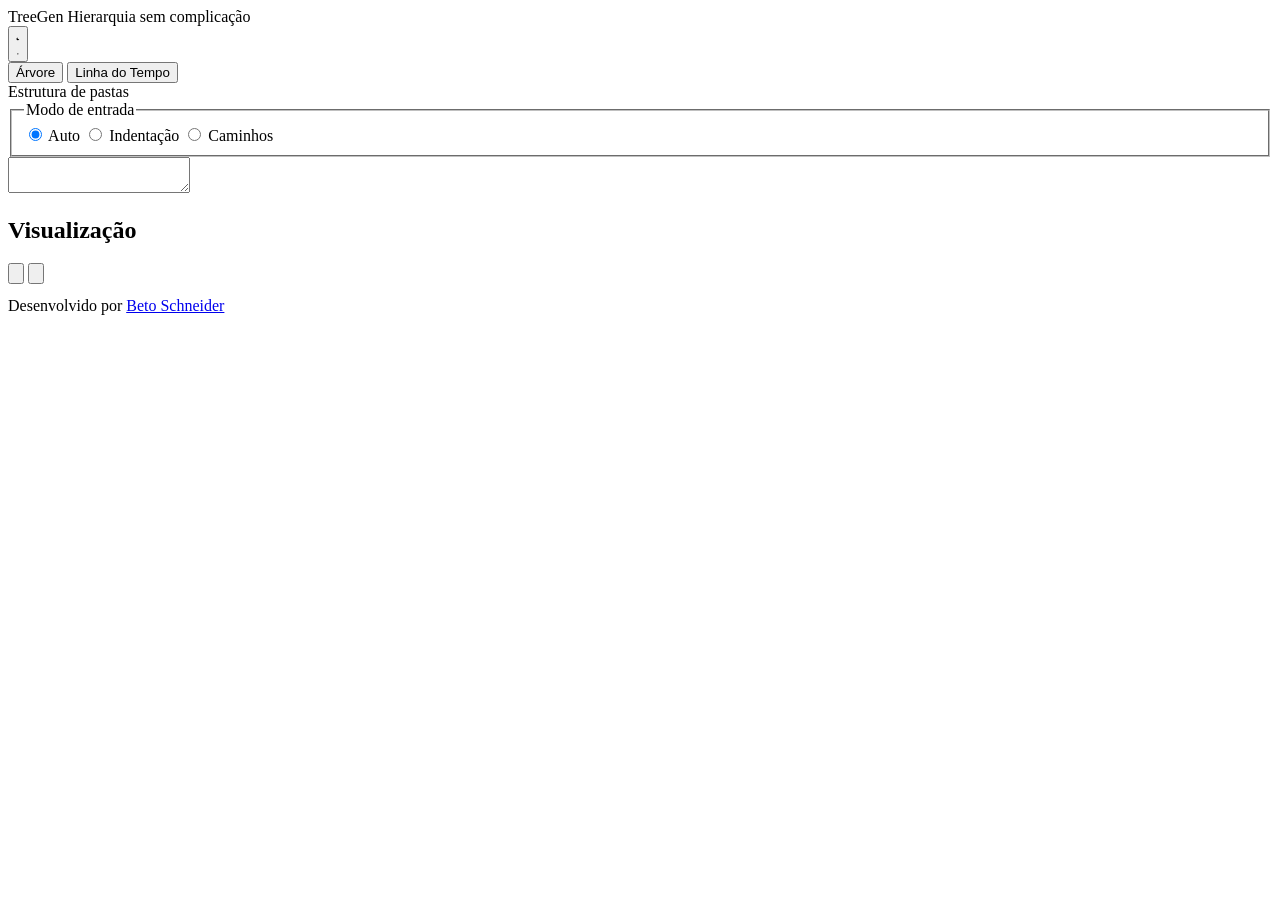
==== src/treegen/static/index.html @ 50c12253 "novo nome" ====
<!doctype html>
<html lang="pt-BR">
  <head>
    <meta charset="utf-8" />
    <meta name="viewport" content="width=device-width, initial-scale=1" />
    <meta name="color-scheme" content="light dark" />
    <link
      rel="icon"
      type="image/svg+xml"
      href="data:image/svg+xml,<svg xmlns='http://www.w3.org/2000/svg' viewBox='0 0 24 24' fill='none' stroke='%231f2328' stroke-width='2' stroke-linecap='round' stroke-linejoin='round'><circle cx='12' cy='6' r='2.5'/><circle cx='6' cy='18' r='2.5'/><circle cx='18' cy='18' r='2.5'/><path d='M12 8.5v3.5'/><path d='M6 15.5V12h12v3.5'/></svg>"
    />
    <link
      rel="icon"
      type="image/svg+xml"
      media="(prefers-color-scheme: dark)"
      href="data:image/svg+xml,<svg xmlns='http://www.w3.org/2000/svg' viewBox='0 0 24 24' fill='none' stroke='%23e6e8eb' stroke-width='2' stroke-linecap='round' stroke-linejoin='round'><circle cx='12' cy='6' r='2.5'/><circle cx='6' cy='18' r='2.5'/><circle cx='18' cy='18' r='2.5'/><path d='M12 8.5v3.5'/><path d='M6 15.5V12h12v3.5'/></svg>"
    />
    <title>TreeGen</title>
    <link rel="stylesheet" href="/css/style.css" />
    <script src="/js/api.js" defer></script>
    <script src="/js/app.js" defer></script>
  </head>
  <body>
    <header class="topbar">
      <div class="brand-group">
        <span class="brand">TreeGen</span>
        <span class="slogan">Hierarquia sem complicação</span>
      </div>
      <button
        id="theme-toggle"
        class="icon-button tooltip"
        type="button"
        aria-label="Alternar tema"
        data-tooltip="Alternar tema"
      >
        <svg class="icon theme-icon theme-icon-moon" viewBox="0 0 24 24" aria-hidden="true">
          <path d="M21 12.8A9 9 0 1 1 11.2 3a7 7 0 0 0 9.8 9.8Z"></path>
        </svg>
        <svg class="icon theme-icon theme-icon-sun" viewBox="0 0 24 24" aria-hidden="true">
          <circle cx="12" cy="12" r="4"></circle>
          <path
            d="M12 2v2M12 20v2M4.9 4.9l1.4 1.4M17.7 17.7l1.4 1.4M2 12h2M20 12h2M4.9 19.1l1.4-1.4M17.7 6.3l1.4-1.4"
          ></path>
        </svg>
      </button>
    </header>

    <main class="layout">
      <section class="column" aria-labelledby="editor-label">
        <div class="tabs" role="tablist" aria-label="Tipo de estrutura">
          <button
            id="tab-tree"
            class="tab"
            type="button"
            role="tab"
            aria-selected="true"
            aria-controls="editor-panel"
            data-tab="tree"
          >
            Árvore
          </button>
          <button
            id="tab-timeline"
            class="tab"
            type="button"
            role="tab"
            aria-selected="false"
            aria-controls="editor-panel"
            data-tab="timeline"
          >
            Linha do Tempo
          </button>
        </div>

        <div id="editor-panel" class="editor" role="tabpanel" aria-labelledby="tab-tree">
          <label id="editor-label" for="input">Estrutura de pastas</label>

          <fieldset id="mode-row" class="mode-row">
            <legend class="sr-only">Modo de entrada</legend>
            <label><input type="radio" name="tree-mode" value="auto" checked /> Auto</label>
            <label><input type="radio" name="tree-mode" value="indentation" /> Indentação</label>
            <label><input type="radio" name="tree-mode" value="paths" /> Caminhos</label>
          </fieldset>

          <textarea
            id="input"
            class="input"
            spellcheck="false"
            autocomplete="off"
            autocapitalize="off"
            aria-describedby="hint"
          ></textarea>

          <p id="hint" class="hint"></p>
          <pre id="example" class="example" aria-hidden="true"></pre>
        </div>
      </section>

      <section class="column" aria-labelledby="output-title">
        <div class="output-head">
          <h2 id="output-title" class="section-title">Visualização</h2>
          <div class="output-actions">
            <button
              id="copy"
              class="icon-button tooltip"
              type="button"
              aria-label="Copiar"
              data-tooltip="Copiar"
            >
              <svg class="icon" viewBox="0 0 24 24" aria-hidden="true">
                <rect x="9" y="9" width="11" height="11" rx="2.5"></rect>
                <path d="M6 15H5.5A2.5 2.5 0 0 1 3 12.5v-7A2.5 2.5 0 0 1 5.5 3h7A2.5 2.5 0 0 1 15 5.5V6"></path>
              </svg>
            </button>
            <button
              id="download"
              class="icon-button tooltip"
              type="button"
              aria-label="Baixar TXT"
              data-tooltip="Baixar TXT"
            >
              <svg class="icon" viewBox="0 0 24 24" aria-hidden="true">
                <path d="M12 3v11"></path>
                <path d="m7.5 10 4.5 4.5L16.5 10"></path>
                <path d="M5 20h14"></path>
              </svg>
            </button>
          </div>
        </div>

        <pre id="output" class="output" aria-live="polite" aria-atomic="true"></pre>
      </section>
    </main>

    <footer class="footer">
      Desenvolvido por
      <a href="https://betoschneider.com" target="_blank" rel="noopener noreferrer"
        >Beto Schneider</a
      >
    </footer>

    <p id="status" class="status" role="status" aria-live="polite"></p>
  </body>
</html>
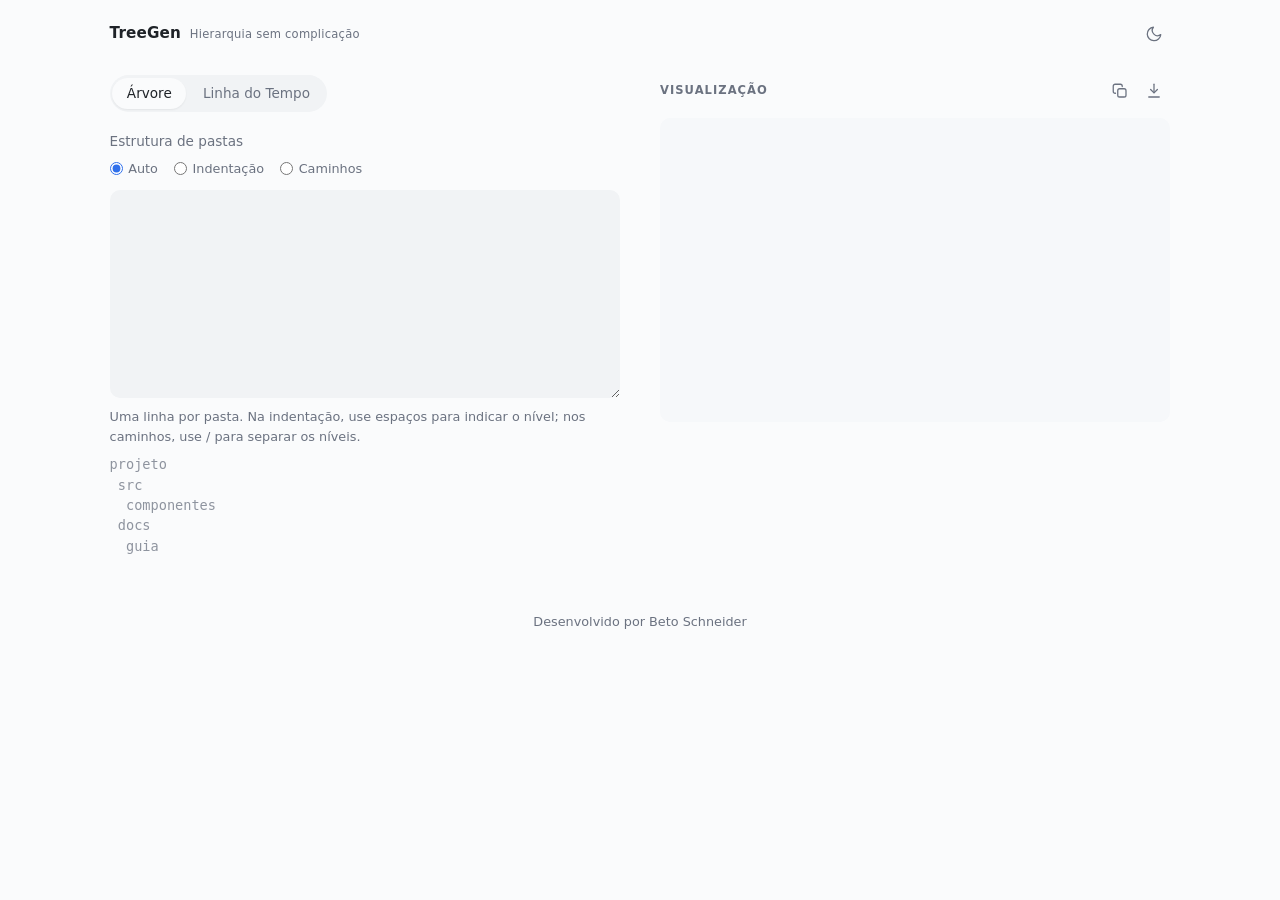
==== commit 6210526e: "redirecionamento" ====
--- a/src/treegen/static/index.html
+++ b/src/treegen/static/index.html
@@ -16,9 +16,9 @@
       href="data:image/svg+xml,<svg xmlns='http://www.w3.org/2000/svg' viewBox='0 0 24 24' fill='none' stroke='%23e6e8eb' stroke-width='2' stroke-linecap='round' stroke-linejoin='round'><circle cx='12' cy='6' r='2.5'/><circle cx='6' cy='18' r='2.5'/><circle cx='18' cy='18' r='2.5'/><path d='M12 8.5v3.5'/><path d='M6 15.5V12h12v3.5'/></svg>"
     />
     <title>TreeGen</title>
-    <link rel="stylesheet" href="/css/style.css" />
-    <script src="/js/api.js" defer></script>
-    <script src="/js/app.js" defer></script>
+    <link rel="stylesheet" href="css/style.css" />
+    <script src="js/api.js" defer></script>
+    <script src="js/app.js" defer></script>
   </head>
   <body>
     <header class="topbar">
--- a/src/treegen/static/css/style.css
+++ b/src/treegen/static/css/style.css
@@ -0,0 +1,399 @@
+:root {
+  --bg: #fafbfc;
+  --text: #1f2328;
+  --muted: #6b7280;
+  --soft: #f1f3f5;
+  --soft-hover: #e9ecef;
+  --border: #e6e8eb;
+  --accent: #2f6feb;
+  --code-bg: #f6f8fa;
+  --code-fg: #24292f;
+  --error: #b42318;
+  --toast-bg: #1f2328;
+  --toast-fg: #f6f8fa;
+  --radius: 10px;
+  color-scheme: light;
+}
+
+[data-theme="dark"] {
+  --bg: #0f1115;
+  --text: #e6e8eb;
+  --muted: #9aa4b2;
+  --soft: #1b1f26;
+  --soft-hover: #232833;
+  --border: #262b33;
+  --accent: #5b9bff;
+  --code-bg: #14171d;
+  --code-fg: #e6e8eb;
+  --error: #ff8a80;
+  --toast-bg: #e6e8eb;
+  --toast-fg: #14171d;
+  color-scheme: dark;
+}
+
+* {
+  box-sizing: border-box;
+}
+
+body {
+  margin: 0;
+  min-height: 100vh;
+  background: var(--bg);
+  color: var(--text);
+  font-family: system-ui, -apple-system, "Segoe UI", Roboto, sans-serif;
+  font-size: 15px;
+  line-height: 1.55;
+  -webkit-font-smoothing: antialiased;
+}
+
+.sr-only {
+  position: absolute;
+  width: 1px;
+  height: 1px;
+  margin: -1px;
+  padding: 0;
+  overflow: hidden;
+  clip: rect(0 0 0 0);
+  white-space: nowrap;
+  border: 0;
+}
+
+/* Topo ------------------------------------------------------------------- */
+.topbar {
+  display: flex;
+  align-items: center;
+  justify-content: space-between;
+  max-width: 1080px;
+  margin: 0 auto;
+  padding: 1.1rem 0.6rem;
+}
+
+.brand {
+  font-size: 0.95rem;
+  font-weight: 600;
+  letter-spacing: 0.01em;
+}
+
+.brand-group {
+  display: flex;
+  align-items: baseline;
+  gap: 0.55rem;
+  min-width: 0;
+}
+
+.slogan {
+  font-size: 0.72rem;
+  color: var(--muted);
+  letter-spacing: 0.02em;
+  white-space: nowrap;
+  overflow: hidden;
+  text-overflow: ellipsis;
+}
+
+.icon-button {
+  display: inline-flex;
+  align-items: center;
+  justify-content: center;
+  width: 2rem;
+  height: 2rem;
+  padding: 0;
+  border: 0;
+  border-radius: 8px;
+  background: transparent;
+  color: var(--muted);
+  cursor: pointer;
+  transition: background-color 0.15s ease, color 0.15s ease;
+}
+
+.icon-button:hover {
+  background: var(--soft);
+  color: var(--text);
+}
+
+.icon {
+  display: block;
+  width: 18px;
+  height: 18px;
+  fill: none;
+  stroke: currentColor;
+  stroke-width: 1.7;
+  stroke-linecap: round;
+  stroke-linejoin: round;
+}
+
+.theme-icon-sun {
+  display: none;
+}
+
+[data-theme="dark"] .theme-icon-moon {
+  display: none;
+}
+
+[data-theme="dark"] .theme-icon-sun {
+  display: block;
+}
+
+/* Layout ----------------------------------------------------------------- */
+.layout {
+  display: grid;
+  grid-template-columns: minmax(0, 1fr) minmax(0, 1fr);
+  gap: 2.5rem;
+  max-width: 1080px;
+  margin: 0 auto;
+  padding: 0.5rem 0.6rem 2rem;
+  align-items: start;
+}
+
+.column {
+  min-width: 0;
+}
+
+/* Abas (segmented control) ----------------------------------------------- */
+.tabs {
+  display: inline-flex;
+  gap: 0.15rem;
+  padding: 0.18rem;
+  margin-bottom: 1.15rem;
+  border-radius: 999px;
+  background: var(--soft);
+}
+
+.tab {
+  padding: 0.32rem 0.9rem;
+  border: 0;
+  border-radius: 999px;
+  background: transparent;
+  color: var(--muted);
+  font: inherit;
+  font-size: 0.85rem;
+  cursor: pointer;
+  transition: background-color 0.15s ease, color 0.15s ease;
+}
+
+.tab:hover {
+  color: var(--text);
+}
+
+.tab[aria-selected="true"] {
+  background: var(--bg);
+  color: var(--text);
+  box-shadow: 0 1px 2px rgb(0 0 0 / 6%);
+}
+
+/* Editor ----------------------------------------------------------------- */
+.editor {
+  display: flex;
+  flex-direction: column;
+}
+
+.editor > label {
+  font-size: 0.85rem;
+  font-weight: 500;
+  color: var(--muted);
+}
+
+.mode-row {
+  display: flex;
+  gap: 1rem;
+  margin: 0.45rem 0 0.7rem;
+  padding: 0;
+  border: 0;
+  color: var(--muted);
+  font-size: 0.8rem;
+}
+
+.mode-row label {
+  display: inline-flex;
+  align-items: center;
+  gap: 0.35rem;
+  cursor: pointer;
+}
+
+.mode-row input {
+  margin: 0;
+  accent-color: var(--accent);
+}
+
+.input,
+.example,
+.output {
+  font-family: ui-monospace, SFMono-Regular, "SF Mono", Menlo, Consolas, monospace;
+  font-size: 0.85rem;
+  line-height: 1.5;
+}
+
+.input {
+  width: 100%;
+  min-height: 13rem;
+  padding: 0.85rem;
+  border: 0;
+  border-radius: var(--radius);
+  background: var(--soft);
+  color: var(--text);
+  resize: vertical;
+}
+
+.input::placeholder {
+  color: var(--muted);
+}
+
+.hint {
+  margin: 0.6rem 0 0;
+  color: var(--muted);
+  font-size: 0.8rem;
+}
+
+.example {
+  margin: 0.45rem 0 0;
+  padding: 0;
+  border: 0;
+  background: transparent;
+  color: var(--muted);
+  opacity: 0.75;
+  white-space: pre;
+  overflow-x: auto;
+}
+
+/* Visualização ----------------------------------------------------------- */
+.output-head {
+  display: flex;
+  align-items: center;
+  justify-content: space-between;
+  margin-bottom: 0.7rem;
+}
+
+.section-title {
+  margin: 0;
+  font-size: 0.72rem;
+  font-weight: 600;
+  letter-spacing: 0.09em;
+  text-transform: uppercase;
+  color: var(--muted);
+}
+
+.output-actions {
+  display: flex;
+  gap: 0.15rem;
+}
+
+.output {
+  min-height: 19rem;
+  max-height: 34rem;
+  margin: 0;
+  padding: 0.95rem 1rem;
+  border: 0;
+  border-radius: var(--radius);
+  overflow: auto;
+  background: var(--code-bg);
+  color: var(--code-fg);
+  white-space: pre;
+  tab-size: 4;
+}
+
+.output.is-error {
+  color: var(--error);
+}
+
+/* Foco ------------------------------------------------------------------- */
+.icon-button:focus-visible,
+.tab:focus-visible,
+.input:focus-visible {
+  outline: 2px solid var(--accent);
+  outline-offset: 2px;
+}
+
+/* Tooltip ---------------------------------------------------------------- */
+.tooltip {
+  position: relative;
+}
+
+.tooltip::after {
+  content: attr(data-tooltip);
+  position: absolute;
+  top: calc(100% + 8px);
+  right: 0;
+  z-index: 10;
+  padding: 0.25rem 0.5rem;
+  border-radius: 6px;
+  background: var(--toast-bg);
+  color: var(--toast-fg);
+  font-size: 0.72rem;
+  white-space: nowrap;
+  opacity: 0;
+  transform: translateY(-2px);
+  transition: opacity 0.12s ease, transform 0.12s ease;
+  pointer-events: none;
+}
+
+.tooltip:hover::after,
+.tooltip:focus-visible::after {
+  opacity: 1;
+  transform: translateY(0);
+}
+
+/* Rodapé e status -------------------------------------------------------- */
+.footer {
+  max-width: 1080px;
+  margin: 0 auto;
+  padding: 1.5rem 0.6rem 2.5rem;
+  text-align: center;
+  color: var(--muted);
+  font-size: 0.8rem;
+}
+
+.footer a {
+  color: var(--muted);
+  text-decoration: none;
+  border-bottom: 1px solid transparent;
+  transition: color 0.15s ease, border-color 0.15s ease;
+}
+
+.footer a:hover {
+  color: var(--text);
+  border-bottom-color: var(--border);
+}
+
+.status {
+  position: fixed;
+  left: 50%;
+  bottom: 1.25rem;
+  z-index: 20;
+  margin: 0;
+  padding: 0.4rem 0.8rem;
+  border-radius: 999px;
+  background: var(--toast-bg);
+  color: var(--toast-fg);
+  font-size: 0.8rem;
+  opacity: 0;
+  transform: translateX(-50%);
+  transition: opacity 0.15s ease;
+  pointer-events: none;
+}
+
+.status:not(:empty) {
+  opacity: 1;
+}
+
+[hidden] {
+  display: none !important;
+}
+
+.clipboard-helper {
+  position: fixed;
+  top: -1000px;
+  left: -1000px;
+  opacity: 0;
+}
+
+@media (max-width: 860px) {
+  .layout {
+    grid-template-columns: minmax(0, 1fr);
+    gap: 1.75rem;
+  }
+}
+
+@media (max-width: 620px) {
+  .slogan {
+    display: none;
+  }
+}
